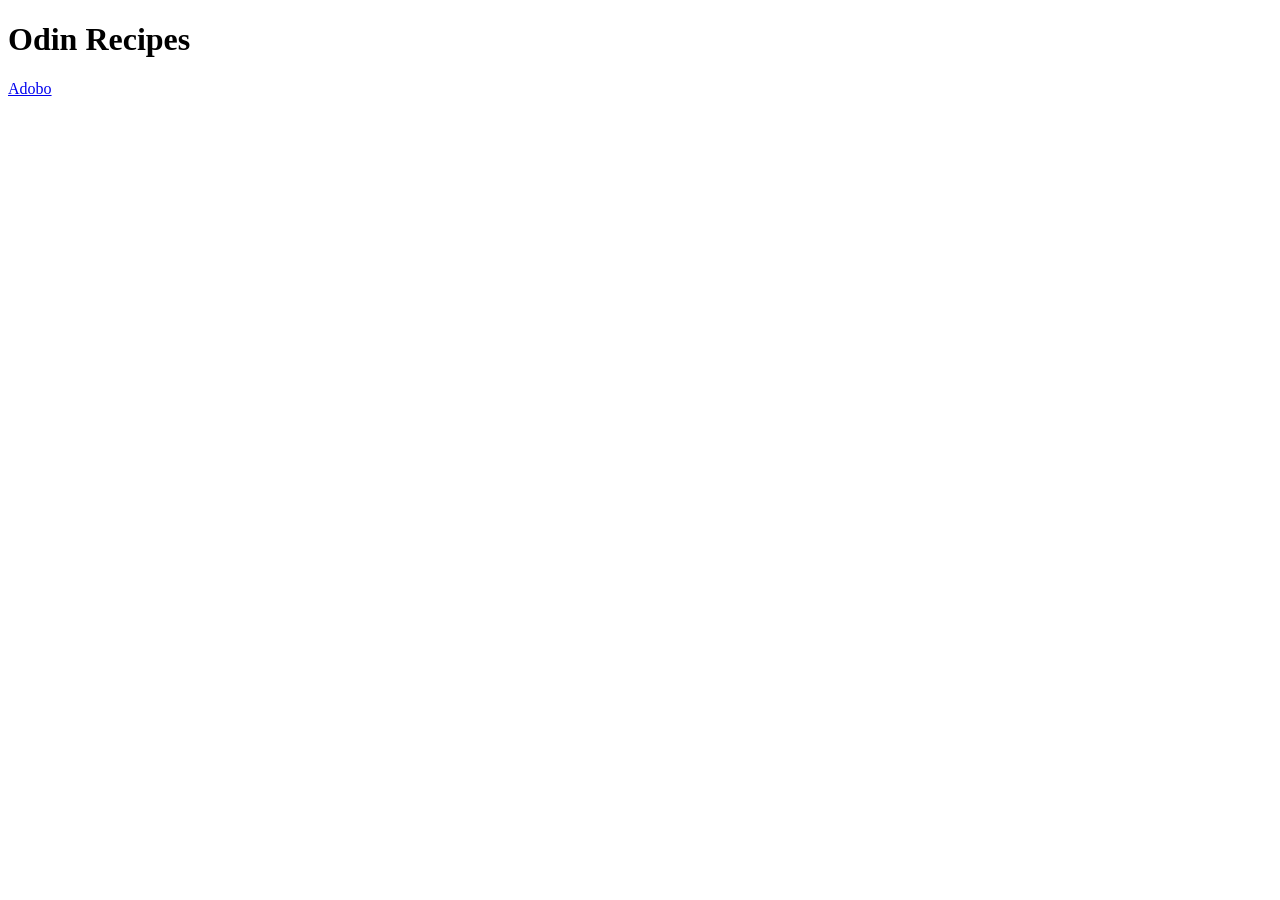
==== index.html @ 87b89783 "Add link to adobo.html" ====
<!DOCTYPE html>
<html lang="en">
<head>
    <meta charset="UTF-8">
    <meta name="viewport" content="width=device-width, initial-scale=1.0">
    <title>Odin Recipes</title>
</head>
<body>
    <h1>Odin Recipes</h1>
    <a href="recipes/adobo.html">Adobo</a>
</body>
</html>
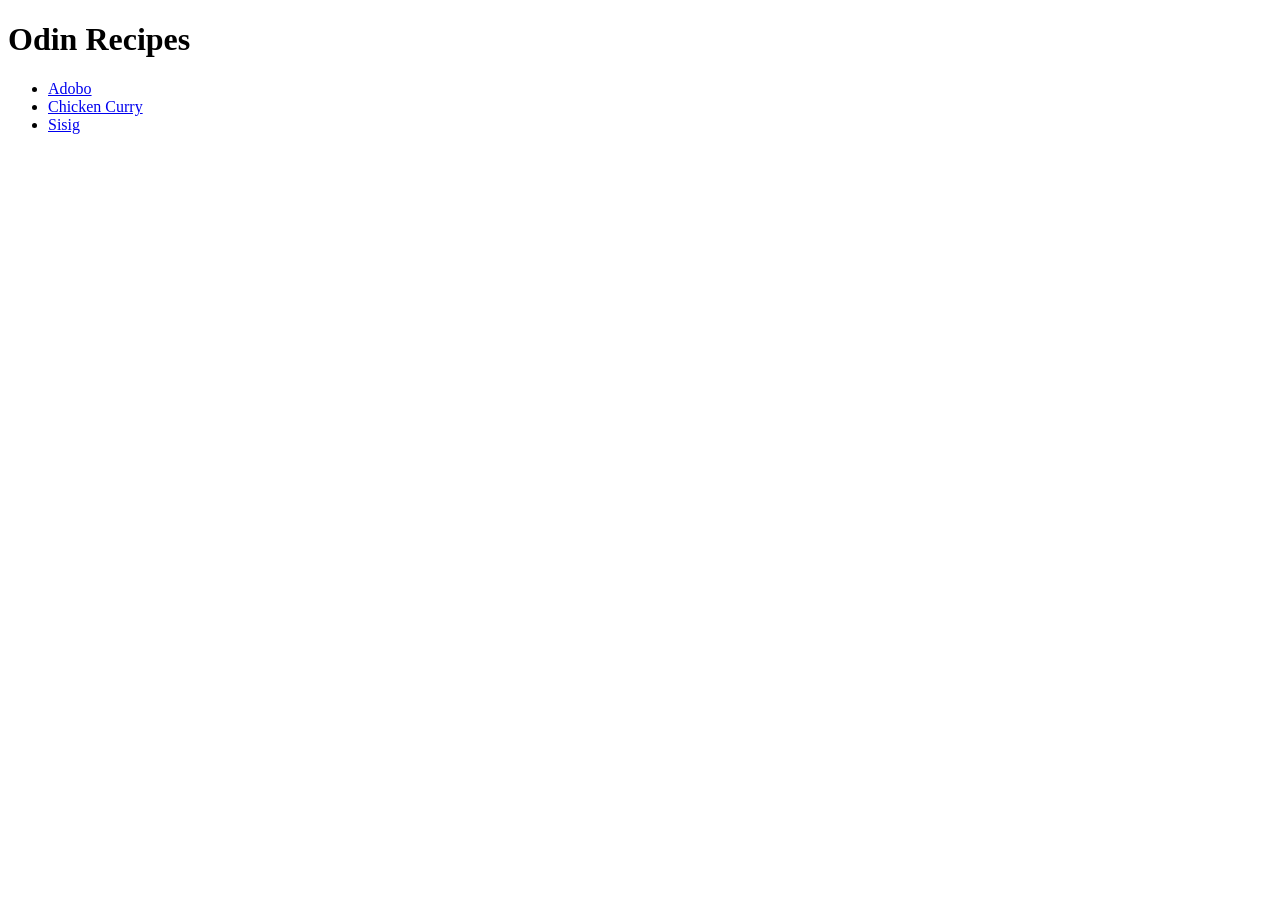
==== commit 40445a8e: "Add links to recipes" ====
--- a/index.html
+++ b/index.html
@@ -7,6 +7,10 @@
 </head>
 <body>
     <h1>Odin Recipes</h1>
-    <a href="recipes/adobo.html">Adobo</a>
+    <ul>
+        <li><a href="recipes/adobo.html">Adobo</a></li>
+        <li><a href="recipes/chicken-curry.html">Chicken Curry</a></li>
+        <li><a href="recipes/sisig.html">Sisig</a></li>
+    </ul>
 </body>
 </html>
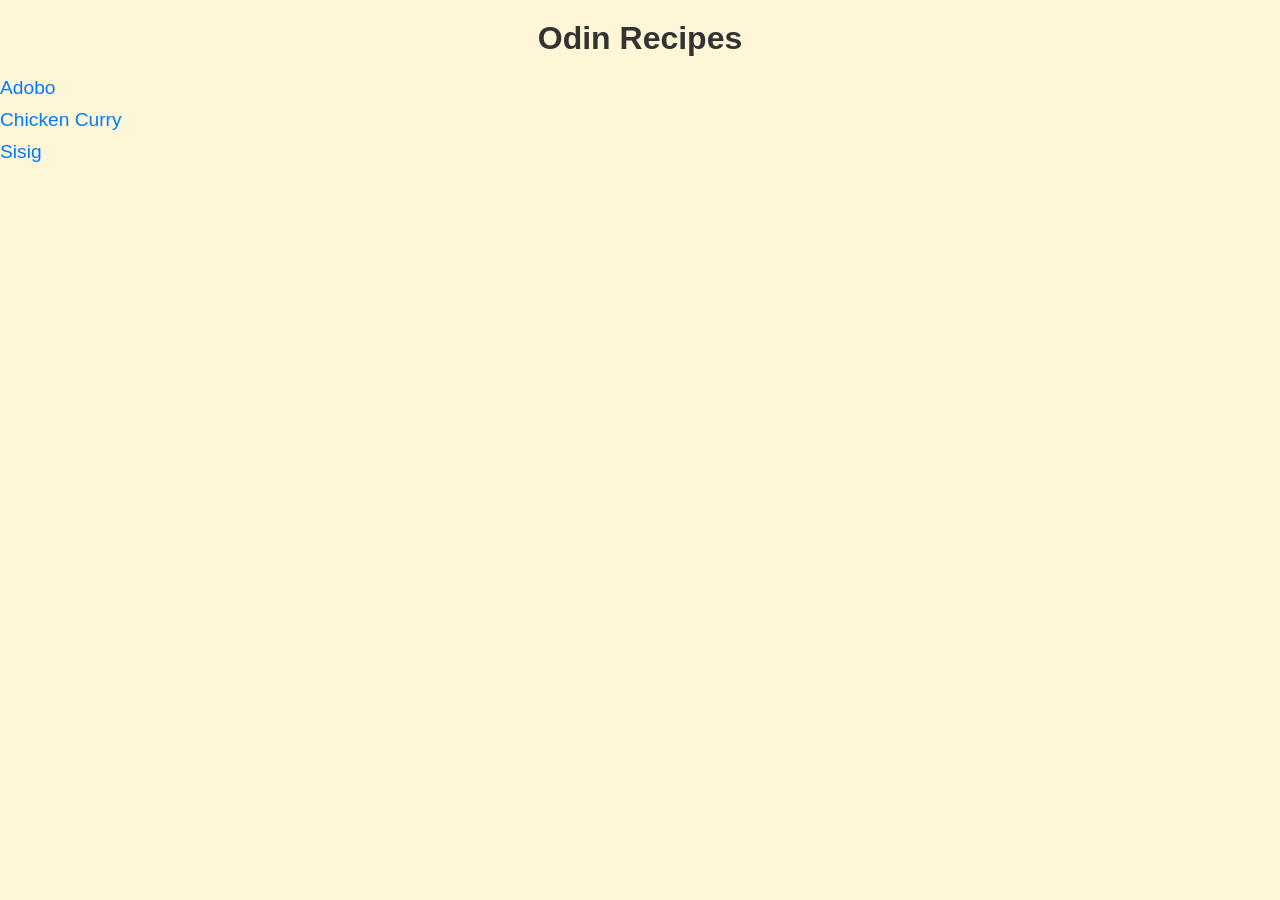
==== commit c7ad23dd: "Add css designs" ====
--- a/index.html
+++ b/index.html
@@ -4,10 +4,11 @@
     <meta charset="UTF-8">
     <meta name="viewport" content="width=device-width, initial-scale=1.0">
     <title>Odin Recipes</title>
+    <link rel ="stylesheet" href="styles.css">
 </head>
 <body>
     <h1>Odin Recipes</h1>
-    <ul>
+    <ul class="recipes">
         <li><a href="recipes/adobo.html">Adobo</a></li>
         <li><a href="recipes/chicken-curry.html">Chicken Curry</a></li>
         <li><a href="recipes/sisig.html">Sisig</a></li>
--- a/styles.css
+++ b/styles.css
@@ -0,0 +1,27 @@
+* {
+    margin: 0;
+    padding: 0;
+    box-sizing: border-box;
+    list-style-type: none;
+}
+
+body {
+    background-color: #fff5d7;
+    font-family: Arial, Helvetica, sans-serif;
+}
+
+h1 {
+    text-align: center;
+    margin: 20px 0;
+    color: #333;
+}
+
+a {
+    text-decoration: none;
+    color: #007BFF;
+}
+
+li {
+    margin: 10px 0;
+    font-size: 1.2em;
+}
